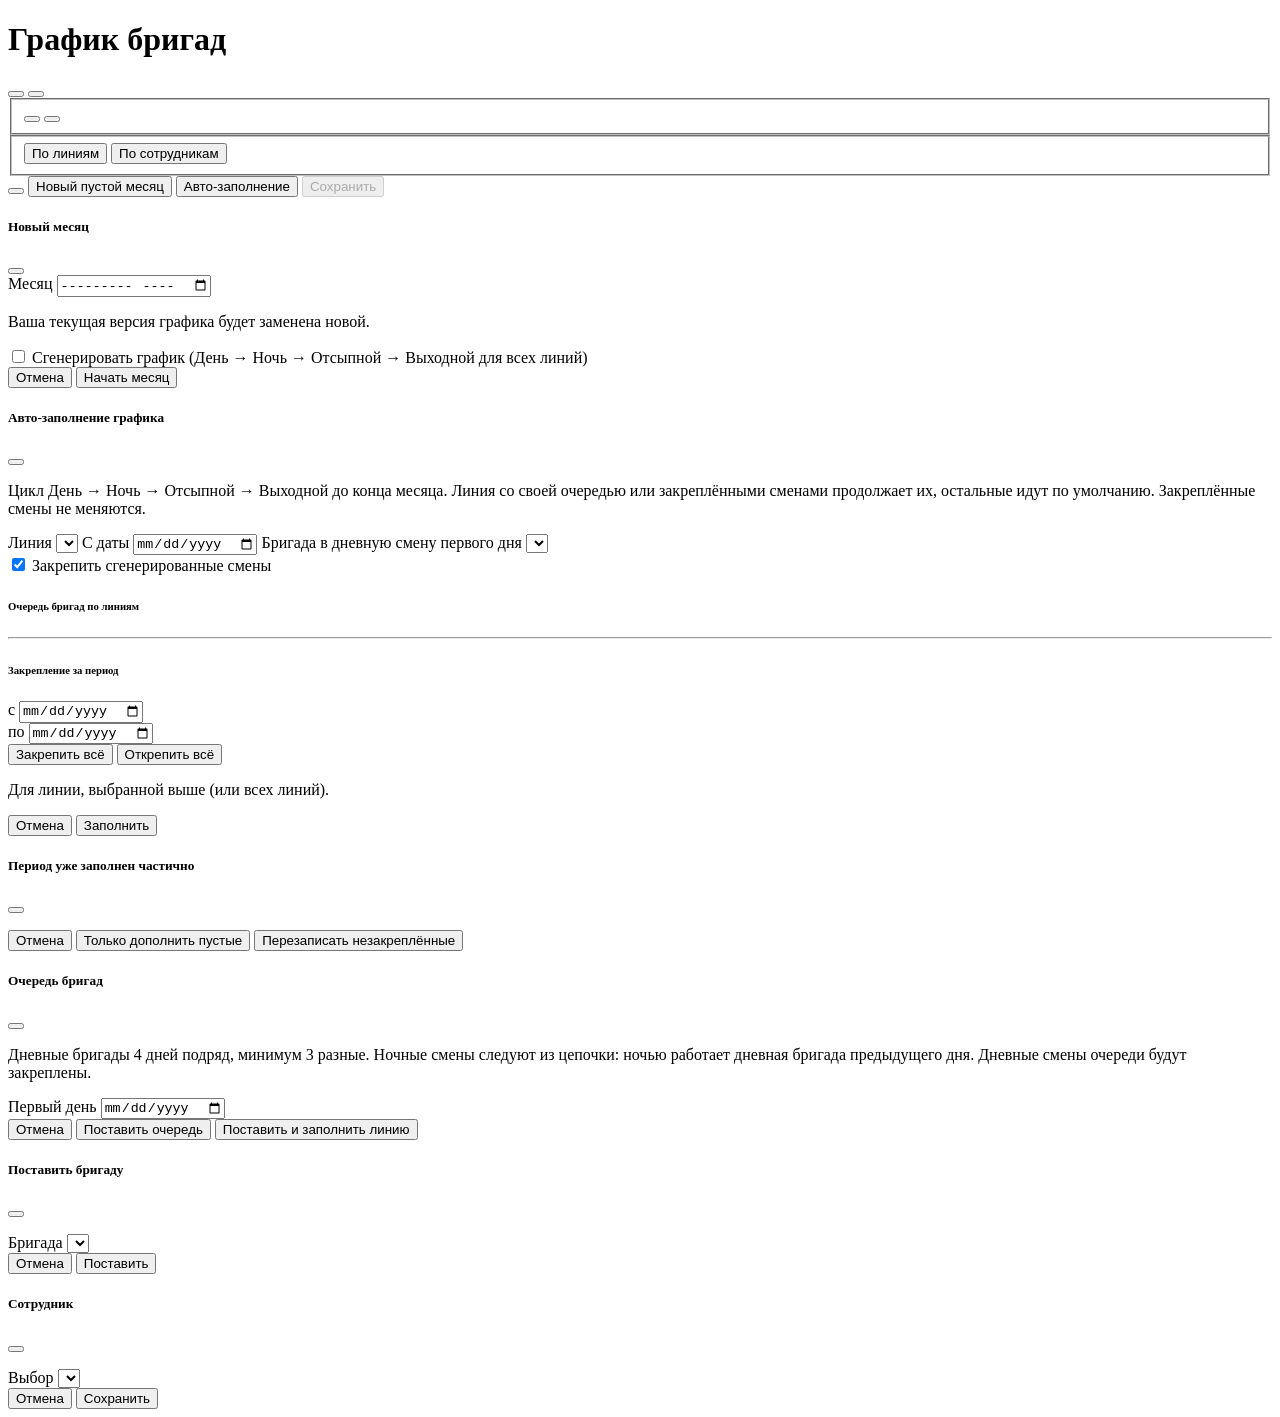
==== src/main/resources/static/index.html @ 3940f9de "Auto-generate by optional sample" ====
<!DOCTYPE html>
<html lang="ru">
<head>
  <meta charset="UTF-8">
  <meta name="viewport" content="width=device-width, initial-scale=1">
  <title>График бригад</title>
  <!-- Only local files (webjars): the plant network may have no internet -->
  <link rel="stylesheet" href="/webjars/bootstrap/css/bootstrap.min.css">
  <link rel="stylesheet" href="/webjars/font-awesome/css/all.css">
  <link rel="stylesheet" href="/style.css">
</head>

<body>
<div id="notificationPanel" aria-live="polite" aria-atomic="true"></div>

<header class="app-header">
  <div class="title-block">
    <h1 class="app-title">График бригад</h1>
    <div class="chips">
      <button type="button" id="warningChip" class="chip chip-warning">
        <span class="fas fa-exclamation-triangle"></span><span class="text"></span>
      </button>
      <button type="button" id="deficitChip" class="chip chip-deficit">
        <span class="fas fa-user-minus"></span><span class="text"></span>
      </button>
    </div>
  </div>

  <div class="toolbar">
    <fieldset class="segmented" aria-label="Месяц">
      <button type="button" id="prevMonthButton" title="Предыдущий месяц" aria-label="Предыдущий месяц">
        <span class="fas fa-chevron-left"></span>
      </button>
      <span class="month-label"><span class="far fa-calendar me-1"></span><span id="monthLabel"></span></span>
      <button type="button" id="nextMonthButton" title="Следующий месяц" aria-label="Следующий месяц">
        <span class="fas fa-chevron-right"></span>
      </button>
    </fieldset>
    <fieldset class="segmented" aria-label="Вид">
      <button type="button" id="viewLinesButton" class="active">
        <span class="fas fa-th me-1"></span>По линиям
      </button>
      <button type="button" id="viewEmployeesButton">
        <span class="fas fa-users me-1"></span>По сотрудникам
      </button>
    </fieldset>
    <button type="button" id="refreshButton" class="btn btn-outline-dark" title="Обновить" aria-label="Обновить">
      <span class="fas fa-sync-alt"></span>
    </button>
    <button type="button" id="newMonthButton" class="btn btn-outline-dark">
      <span class="fas fa-calendar-plus me-1"></span>Новый пустой месяц
    </button>
    <button type="button" id="generateButton" class="btn btn-dark">
      <span class="fas fa-magic me-1"></span>Авто-заполнение
    </button>
    <!-- A disabled button shows no tooltip, so the wrapper has it -->
    <span class="d-inline-block" title="Сохранение в БД ещё не сделано">
      <button type="button" class="btn btn-success" disabled style="pointer-events: none;">
        <span class="fas fa-save me-1"></span>Сохранить
      </button>
    </span>
  </div>
</header>

<main class="page">
  <section class="panel legend" id="legend" aria-label="Обозначения"></section>

  <div class="workspace">
    <section class="panel grid-panel" aria-label="График">
      <div class="grid-scroll" id="gridScroll"></div>
    </section>

    <aside class="panel drawer" id="drawer" hidden aria-label="Подробности">
      <div class="drawer-header">
        <div class="flex-grow-1" id="drawerHeader"></div>
        <button type="button" class="btn-close" id="drawerClose" aria-label="Закрыть"></button>
      </div>
      <div class="drawer-body" id="drawerBody"></div>
    </aside>
  </div>

  <footer class="stats" id="stats"></footer>
  <p class="text-muted small mt-3 mb-0" id="version"></p>
</main>

<!-- New month (also prev / next month): replaces the version -->
<div class="modal fade" id="newMonthModal" tabindex="-1" aria-labelledby="newMonthModalTitle" aria-hidden="true">
  <div class="modal-dialog">
    <div class="modal-content">
      <div class="modal-header">
        <h5 class="modal-title" id="newMonthModalTitle">Новый месяц</h5>
        <button type="button" class="btn-close" data-bs-dismiss="modal" aria-label="Закрыть"></button>
      </div>
      <div class="modal-body">
        <label for="newMonthInput" class="form-label">Месяц</label>
        <input id="newMonthInput" type="month" class="form-control mb-2">
        <p class="text-muted small">Ваша текущая версия графика будет заменена новой.</p>
        <div class="form-check">
          <input class="form-check-input" type="checkbox" id="newMonthGenerate">
          <label class="form-check-label" for="newMonthGenerate">
            Сгенерировать график (День → Ночь → Отсыпной → Выходной для всех линий)
          </label>
        </div>
      </div>
      <div class="modal-footer">
        <button type="button" class="btn btn-outline-dark" data-bs-dismiss="modal">Отмена</button>
        <button type="button" class="btn btn-dark" id="newMonthModalSave">Начать месяц</button>
      </div>
    </div>
  </div>
</div>

<!-- Generator -->
<div class="modal fade" id="generateModal" tabindex="-1" aria-labelledby="generateModalTitle" aria-hidden="true">
  <div class="modal-dialog">
    <div class="modal-content">
      <div class="modal-header">
        <h5 class="modal-title" id="generateModalTitle">Авто-заполнение графика</h5>
        <button type="button" class="btn-close" data-bs-dismiss="modal" aria-label="Закрыть"></button>
      </div>
      <div class="modal-body">
        <p class="text-muted small">
          Цикл День → Ночь → Отсыпной → Выходной до конца месяца. Линия со своей очередью или закреплёнными сменами
          продолжает их, остальные идут по умолчанию. Закреплённые смены не меняются.
        </p>
        <label for="generateLine" class="form-label">Линия</label>
        <select id="generateLine" class="form-select mb-2"></select>
        <label for="generateFrom" class="form-label">С даты</label>
        <input id="generateFrom" type="date" class="form-control mb-2">
        <label for="generateStartCrew" class="form-label">Бригада в дневную смену первого дня</label>
        <select id="generateStartCrew" class="form-select mb-2"></select>
        <div class="form-check mb-3">
          <input class="form-check-input" type="checkbox" id="generatePin" checked>
          <label class="form-check-label" for="generatePin">Закрепить сгенерированные смены</label>
        </div>
        <h6 class="mb-1">Очередь бригад по линиям</h6>
        <ul class="plain-list generate-lines" id="generateLineList"></ul>
        <hr>
        <h6 class="mb-2">Закрепление за период</h6>
        <div class="row g-2 align-items-end">
          <div class="col">
            <label for="bulkPinFrom" class="form-label small mb-0">с</label>
            <input id="bulkPinFrom" type="date" class="form-control form-control-sm">
          </div>
          <div class="col">
            <label for="bulkPinTo" class="form-label small mb-0">по</label>
            <input id="bulkPinTo" type="date" class="form-control form-control-sm">
          </div>
          <div class="col-auto">
            <button type="button" class="btn btn-sm btn-outline-dark" id="bulkPinButton">
              <span class="fas fa-lock me-1"></span>Закрепить всё
            </button>
            <button type="button" class="btn btn-sm btn-outline-dark" id="bulkUnpinButton">
              <span class="fas fa-lock-open me-1"></span>Открепить всё
            </button>
          </div>
        </div>
        <p class="text-muted small mt-1 mb-0">Для линии, выбранной выше (или всех линий).</p>
      </div>
      <div class="modal-footer">
        <button type="button" class="btn btn-outline-dark" data-bs-dismiss="modal">Отмена</button>
        <button type="button" class="btn btn-dark" id="generateModalSave">Заполнить</button>
      </div>
    </div>
  </div>
</div>

<!-- Partly filled period: what to do with the unpinned crew shifts -->
<div class="modal fade" id="overwriteModal" tabindex="-1" aria-labelledby="overwriteModalTitle" aria-hidden="true">
  <div class="modal-dialog">
    <div class="modal-content">
      <div class="modal-header">
        <h5 class="modal-title" id="overwriteModalTitle">Период уже заполнен частично</h5>
        <button type="button" class="btn-close" data-bs-dismiss="modal" aria-label="Закрыть"></button>
      </div>
      <div class="modal-body">
        <p id="overwriteModalText" class="mb-1"></p>
        <p id="overwriteModalPinned" class="text-muted small mb-0"></p>
      </div>
      <div class="modal-footer">
        <button type="button" class="btn btn-outline-dark" data-bs-dismiss="modal">Отмена</button>
        <button type="button" class="btn btn-outline-dark" id="overwriteModalFill">Только дополнить пустые</button>
        <button type="button" class="btn btn-danger" id="overwriteModalReplace">Перезаписать незакреплённые</button>
      </div>
    </div>
  </div>
</div>

<!-- Sample of one line: DAY crews of 4 days in a row -->
<div class="modal fade" id="sampleModal" tabindex="-1" aria-labelledby="sampleModalTitle" aria-hidden="true">
  <div class="modal-dialog">
    <div class="modal-content">
      <div class="modal-header">
        <h5 class="modal-title" id="sampleModalTitle">Очередь бригад</h5>
        <button type="button" class="btn-close" data-bs-dismiss="modal" aria-label="Закрыть"></button>
      </div>
      <div class="modal-body">
        <p class="text-muted small">
          Дневные бригады 4 дней подряд, минимум 3 разные. Ночные смены следуют из цепочки: ночью работает дневная
          бригада предыдущего дня. Дневные смены очереди будут закреплены.
        </p>
        <label for="sampleFrom" class="form-label">Первый день</label>
        <input id="sampleFrom" type="date" class="form-control mb-2">
        <div id="sampleDays"></div>
      </div>
      <div class="modal-footer">
        <button type="button" class="btn btn-outline-dark" data-bs-dismiss="modal">Отмена</button>
        <button type="button" class="btn btn-outline-dark" id="sampleSave">Поставить очередь</button>
        <button type="button" class="btn btn-dark" id="sampleSaveFill">Поставить и заполнить линию</button>
      </div>
    </div>
  </div>
</div>

<!-- Crew picker for an empty line shift -->
<div class="modal fade" id="crewShiftModal" tabindex="-1" aria-labelledby="crewShiftModalTitle" aria-hidden="true">
  <div class="modal-dialog">
    <div class="modal-content">
      <div class="modal-header">
        <h5 class="modal-title" id="crewShiftModalTitle">Поставить бригаду</h5>
        <button type="button" class="btn-close" data-bs-dismiss="modal" aria-label="Закрыть"></button>
      </div>
      <div class="modal-body">
        <p id="crewShiftModalSlot" class="mb-2"></p>
        <label for="crewShiftModalCrew" class="form-label">Бригада</label>
        <select id="crewShiftModalCrew" class="form-select"></select>
      </div>
      <div class="modal-footer">
        <button type="button" class="btn btn-outline-dark" data-bs-dismiss="modal">Отмена</button>
        <button type="button" class="btn btn-dark" id="crewShiftModalSave">Поставить</button>
      </div>
    </div>
  </div>
</div>

<!-- One employee on one crew shift ("По сотрудникам" cell): take off / replace / back / add -->
<div class="modal fade" id="shiftEmployeeModal" tabindex="-1" aria-labelledby="shiftEmployeeModalTitle" aria-hidden="true">
  <div class="modal-dialog">
    <div class="modal-content">
      <div class="modal-header">
        <h5 class="modal-title" id="shiftEmployeeModalTitle">Сотрудник</h5>
        <button type="button" class="btn-close" data-bs-dismiss="modal" aria-label="Закрыть"></button>
      </div>
      <div class="modal-body">
        <p id="shiftEmployeeModalText" class="mb-2"></p>
        <div id="shiftEmployeeModalSelectGroup">
          <label for="shiftEmployeeModalSelect" class="form-label" id="shiftEmployeeModalSelectLabel">Выбор</label>
          <select id="shiftEmployeeModalSelect" class="form-select"></select>
        </div>
      </div>
      <div class="modal-footer">
        <button type="button" class="btn btn-outline-dark" data-bs-dismiss="modal">Отмена</button>
        <button type="button" class="btn btn-dark" id="shiftEmployeeModalSave">Сохранить</button>
      </div>
    </div>
  </div>
</div>

<script src="/webjars/jquery/jquery.min.js"></script>
<script src="/webjars/bootstrap/js/bootstrap.bundle.min.js"></script>
<script src="/webjars/js-joda/dist/js-joda.min.js"></script>
<script src="/app.js"></script>
</body>
</html>
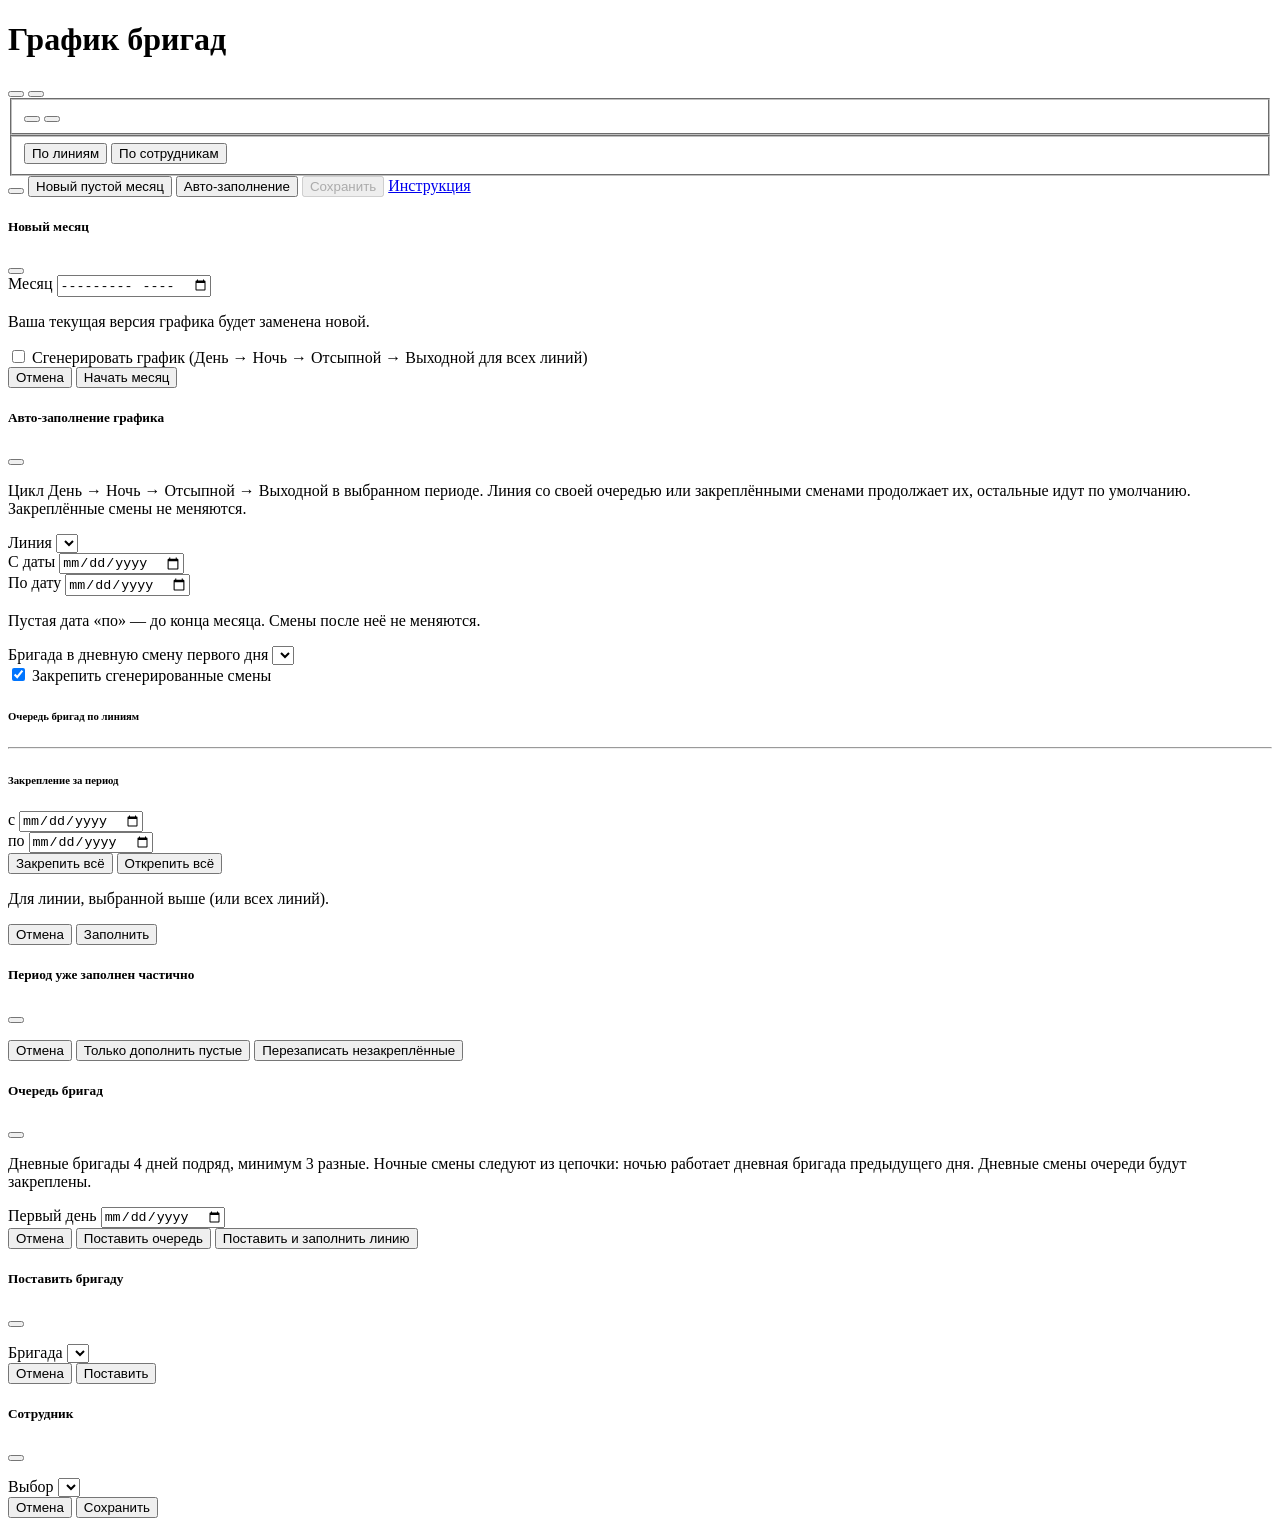
==== commit 9dc1f910: "Added an option auto-generation schedule up to date and button info" ====
--- a/src/main/resources/static/index.html
+++ b/src/main/resources/static/index.html
@@ -59,6 +59,9 @@
         <span class="fas fa-save me-1"></span>Сохранить
       </button>
     </span>
+    <a href="/instruction.html" target="_blank" rel="noopener" class="btn btn-outline-dark" id="instructionButton">
+      <span class="fas fa-question-circle me-1"></span>Инструкция
+    </a>
   </div>
 </header>
 
@@ -120,13 +123,22 @@
       </div>
       <div class="modal-body">
         <p class="text-muted small">
-          Цикл День → Ночь → Отсыпной → Выходной до конца месяца. Линия со своей очередью или закреплёнными сменами
+          Цикл День → Ночь → Отсыпной → Выходной в выбранном периоде. Линия со своей очередью или закреплёнными сменами
           продолжает их, остальные идут по умолчанию. Закреплённые смены не меняются.
         </p>
         <label for="generateLine" class="form-label">Линия</label>
         <select id="generateLine" class="form-select mb-2"></select>
-        <label for="generateFrom" class="form-label">С даты</label>
-        <input id="generateFrom" type="date" class="form-control mb-2">
+        <div class="row g-2 mb-2">
+          <div class="col">
+            <label for="generateFrom" class="form-label">С даты</label>
+            <input id="generateFrom" type="date" class="form-control">
+          </div>
+          <div class="col">
+            <label for="generateTo" class="form-label">По дату</label>
+            <input id="generateTo" type="date" class="form-control" aria-describedby="generateToHint">
+          </div>
+        </div>
+        <p class="text-muted small" id="generateToHint">Пустая дата «по» — до конца месяца. Смены после неё не меняются.</p>
         <label for="generateStartCrew" class="form-label">Бригада в дневную смену первого дня</label>
         <select id="generateStartCrew" class="form-select mb-2"></select>
         <div class="form-check mb-3">
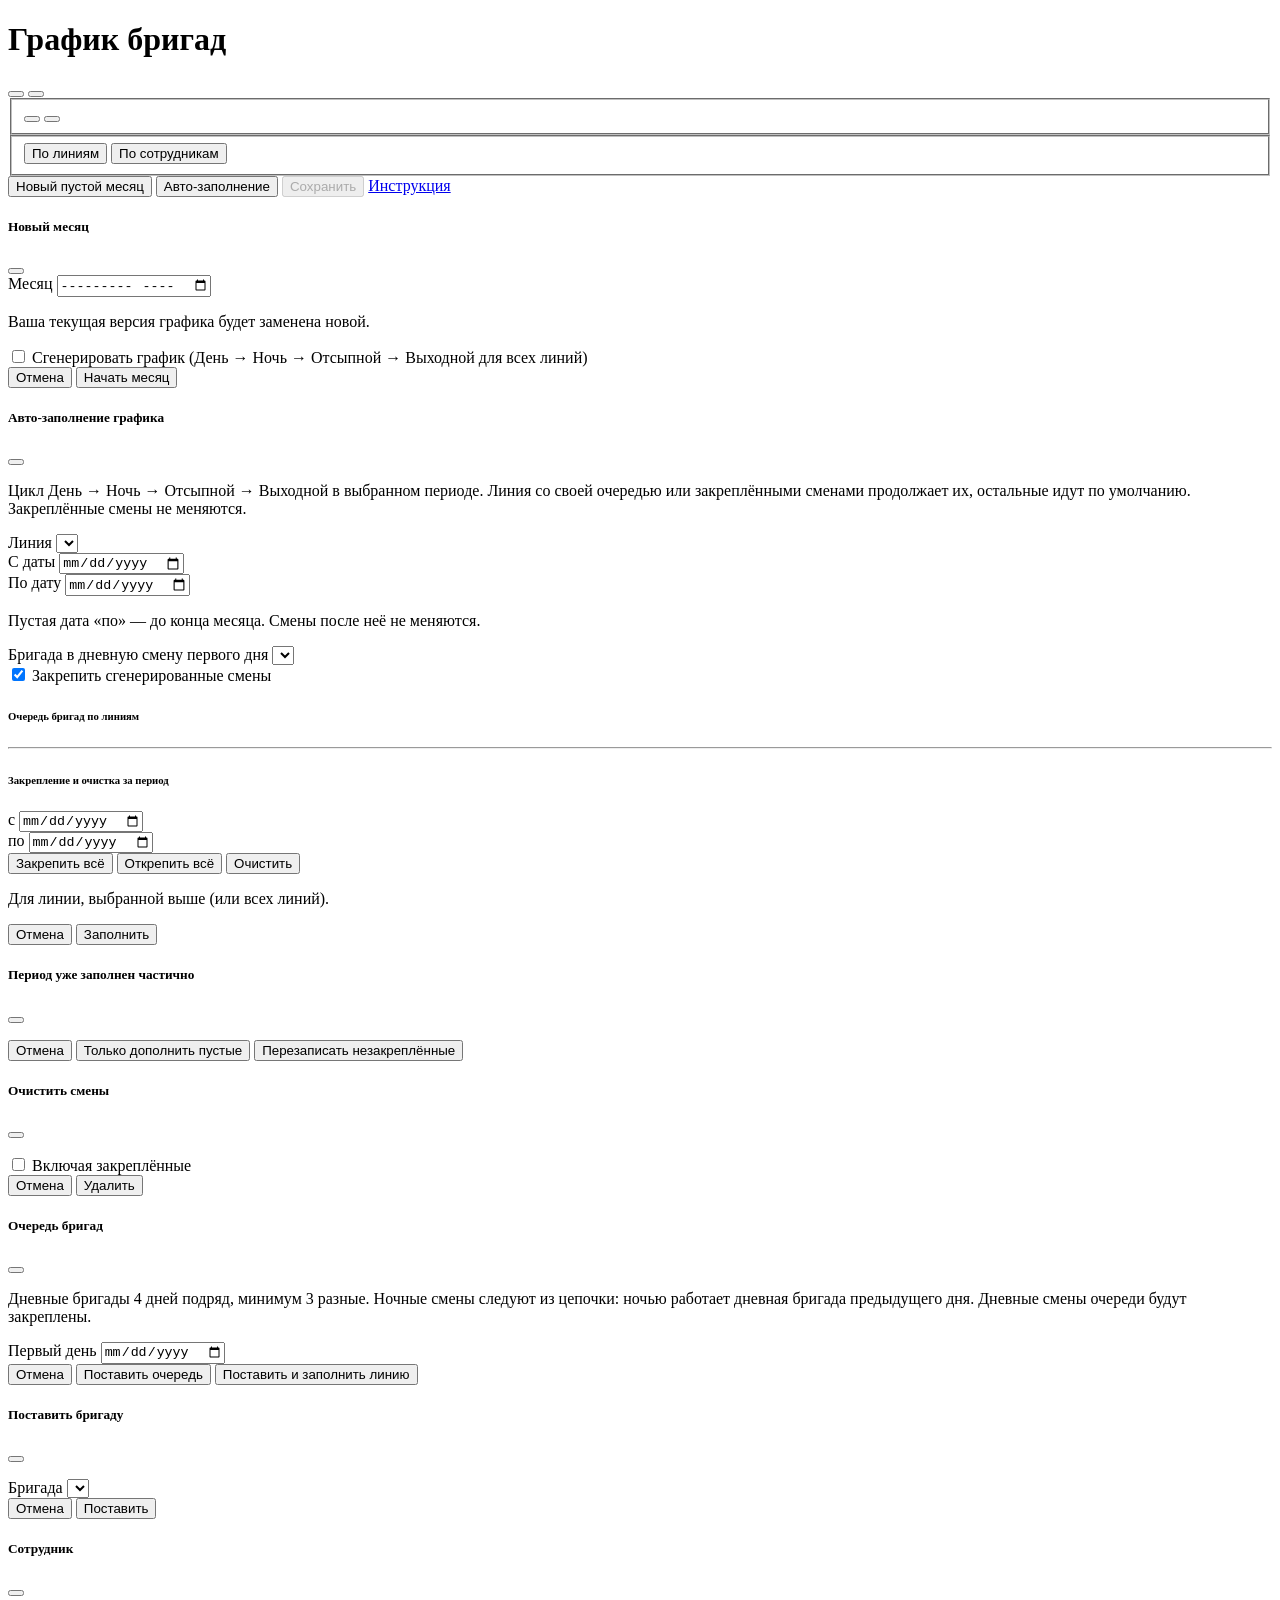
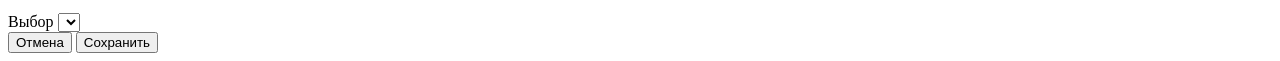
==== commit 78eecd41: "Added button for clearing" ====
--- a/src/main/resources/static/index.html
+++ b/src/main/resources/static/index.html
@@ -44,9 +44,6 @@
         <span class="fas fa-users me-1"></span>По сотрудникам
       </button>
     </fieldset>
-    <button type="button" id="refreshButton" class="btn btn-outline-dark" title="Обновить" aria-label="Обновить">
-      <span class="fas fa-sync-alt"></span>
-    </button>
     <button type="button" id="newMonthButton" class="btn btn-outline-dark">
       <span class="fas fa-calendar-plus me-1"></span>Новый пустой месяц
     </button>
@@ -148,7 +145,7 @@
         <h6 class="mb-1">Очередь бригад по линиям</h6>
         <ul class="plain-list generate-lines" id="generateLineList"></ul>
         <hr>
-        <h6 class="mb-2">Закрепление за период</h6>
+        <h6 class="mb-2">Закрепление и очистка за период</h6>
         <div class="row g-2 align-items-end">
           <div class="col">
             <label for="bulkPinFrom" class="form-label small mb-0">с</label>
@@ -165,6 +162,9 @@
             <button type="button" class="btn btn-sm btn-outline-dark" id="bulkUnpinButton">
               <span class="fas fa-lock-open me-1"></span>Открепить всё
             </button>
+            <button type="button" class="btn btn-sm btn-outline-danger" id="clearButton">
+              <span class="fas fa-eraser me-1"></span>Очистить
+            </button>
           </div>
         </div>
         <p class="text-muted small mt-1 mb-0">Для линии, выбранной выше (или всех линий).</p>
@@ -196,6 +196,39 @@
       </div>
     </div>
   </div>
+</div>
+
+<!-- Clear the crew shifts of a line / all lines in a period -->
+<div class="modal fade" id="clearModal" tabindex="-1" aria-labelledby="clearModalTitle" aria-hidden="true">
+  <div class="modal-dialog">
+    <div class="modal-content">
+      <div class="modal-header">
+        <h5 class="modal-title" id="clearModalTitle">Очистить смены</h5>
+        <button type="button" class="btn-close" data-bs-dismiss="modal" aria-label="Закрыть"></button>
+      </div>
+      <div class="modal-body">
+        <p id="clearModalText" class="mb-2"></p>
+        <div class="form-check">
+          <input class="form-check-input" type="checkbox" id="clearIncludePinned">
+          <label class="form-check-label" for="clearIncludePinned" id="clearIncludePinnedLabel">Включая закреплённые</label>
+        </div>
+        <p id="clearModalNote" class="small text-danger mt-2 mb-0" hidden></p>
+      </div>
+      <div class="modal-footer">
+        <button type="button" class="btn btn-outline-dark" data-bs-dismiss="modal">Отмена</button>
+        <button type="button" class="btn btn-danger" id="clearModalSave">
+          <span class="fas fa-eraser me-1"></span>Удалить
+        </button>
+      </div>
+    </div>
+  </div>
+</div>
+
+<!-- Menu of a line row ("По линиям"), placed under its ⋯ button -->
+<div id="lineMenu" class="line-menu" role="menu" hidden>
+  <button type="button" role="menuitem" id="lineMenuClear">
+    <span class="fas fa-eraser me-2"></span>Очистить линию за месяц
+  </button>
 </div>
 
 <!-- Sample of one line: DAY crews of 4 days in a row -->
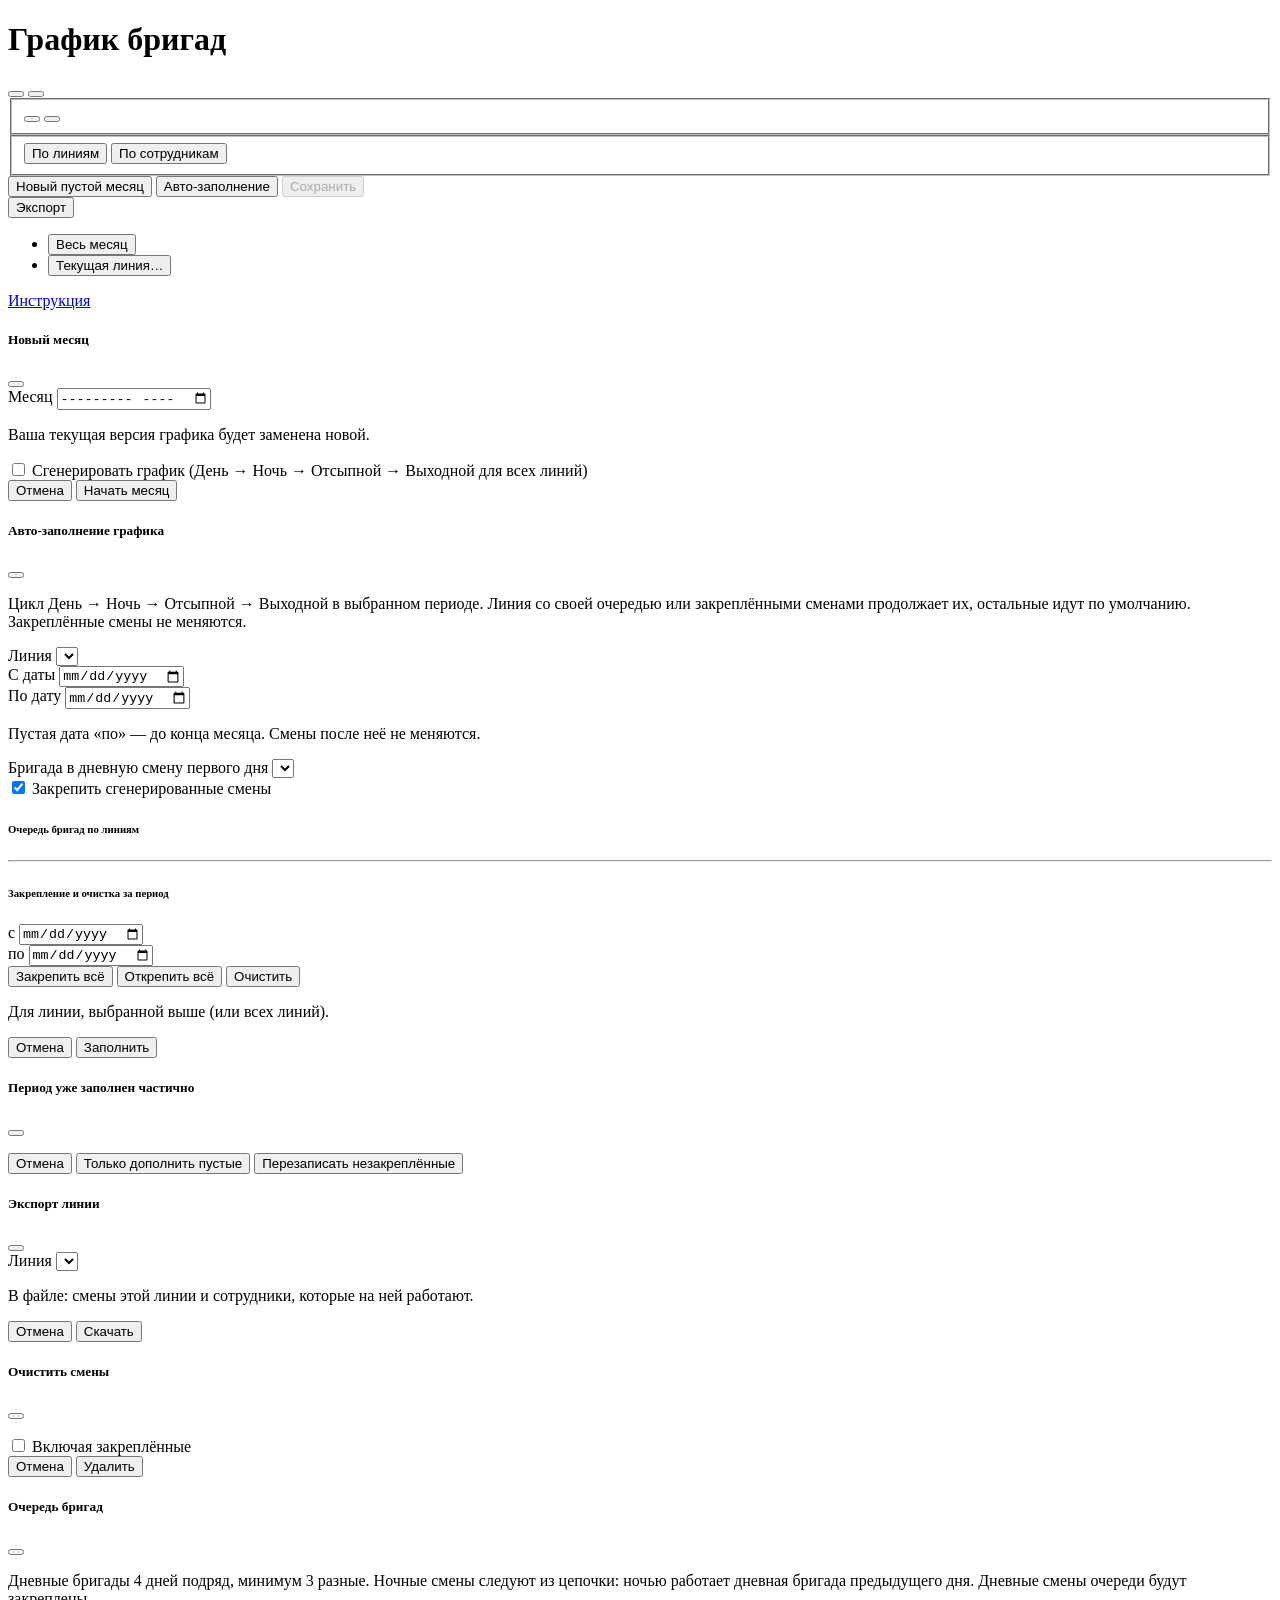
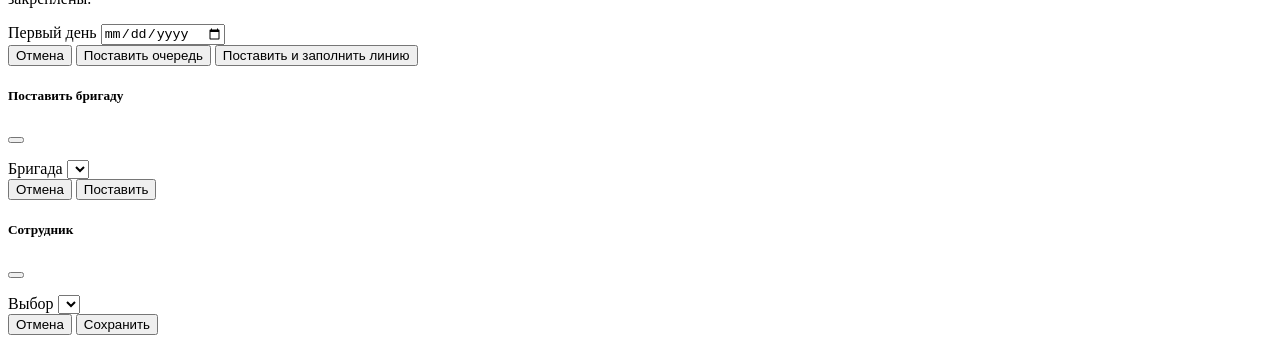
==== commit c426e2a3: "the schedule's exporter" ====
--- a/src/main/resources/static/index.html
+++ b/src/main/resources/static/index.html
@@ -56,6 +56,16 @@
         <span class="fas fa-save me-1"></span>Сохранить
       </button>
     </span>
+    <div class="dropdown">
+      <button type="button" class="btn btn-outline-dark dropdown-toggle" id="exportButton" data-bs-toggle="dropdown"
+              aria-expanded="false">
+        <span class="fas fa-file-excel me-1"></span>Экспорт
+      </button>
+      <ul class="dropdown-menu dropdown-menu-end" aria-labelledby="exportButton">
+        <li><button type="button" class="dropdown-item" id="exportMonth">Весь месяц</button></li>
+        <li><button type="button" class="dropdown-item" id="exportLine">Текущая линия…</button></li>
+      </ul>
+    </div>
     <a href="/instruction.html" target="_blank" rel="noopener" class="btn btn-outline-dark" id="instructionButton">
       <span class="fas fa-question-circle me-1"></span>Инструкция
     </a>
@@ -198,6 +208,29 @@
   </div>
 </div>
 
+<!-- Excel export of one line -->
+<div class="modal fade" id="exportModal" tabindex="-1" aria-labelledby="exportModalTitle" aria-hidden="true">
+  <div class="modal-dialog modal-sm">
+    <div class="modal-content">
+      <div class="modal-header">
+        <h5 class="modal-title" id="exportModalTitle">Экспорт линии</h5>
+        <button type="button" class="btn-close" data-bs-dismiss="modal" aria-label="Закрыть"></button>
+      </div>
+      <div class="modal-body">
+        <label for="exportLineSelect" class="form-label">Линия</label>
+        <select id="exportLineSelect" class="form-select"></select>
+        <p class="text-muted small mt-2 mb-0">В файле: смены этой линии и сотрудники, которые на ней работают.</p>
+      </div>
+      <div class="modal-footer">
+        <button type="button" class="btn btn-outline-dark" data-bs-dismiss="modal">Отмена</button>
+        <button type="button" class="btn btn-dark" id="exportModalSave">
+          <span class="fas fa-download me-1"></span>Скачать
+        </button>
+      </div>
+    </div>
+  </div>
+</div>
+
 <!-- Clear the crew shifts of a line / all lines in a period -->
 <div class="modal fade" id="clearModal" tabindex="-1" aria-labelledby="clearModalTitle" aria-hidden="true">
   <div class="modal-dialog">
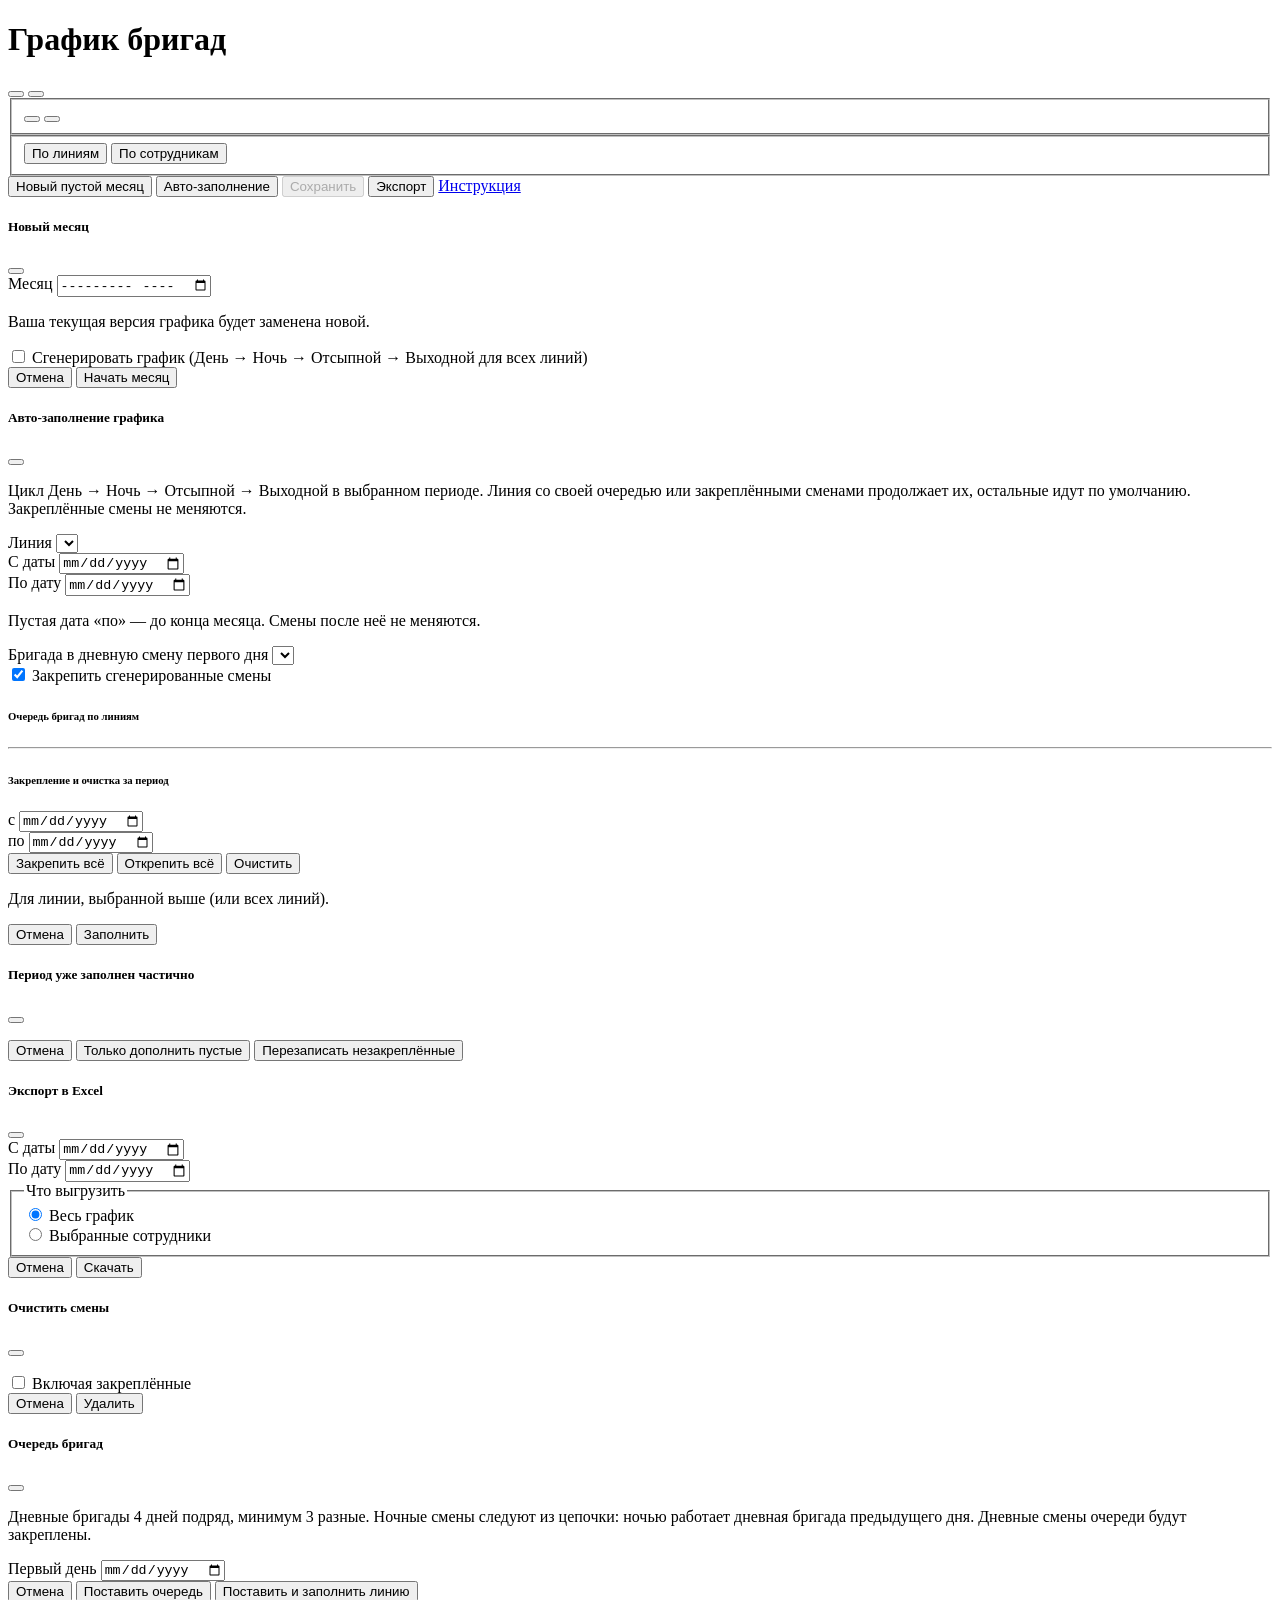
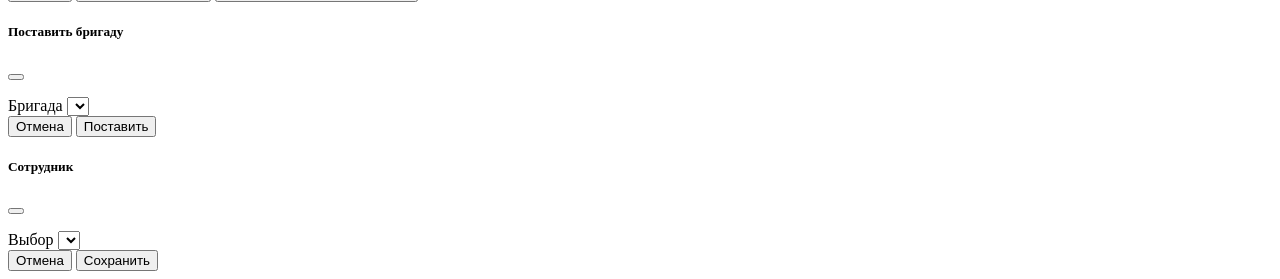
==== commit 37fee942: "Added export by employees" ====
--- a/src/main/resources/static/index.html
+++ b/src/main/resources/static/index.html
@@ -56,16 +56,9 @@
         <span class="fas fa-save me-1"></span>Сохранить
       </button>
     </span>
-    <div class="dropdown">
-      <button type="button" class="btn btn-outline-dark dropdown-toggle" id="exportButton" data-bs-toggle="dropdown"
-              aria-expanded="false">
-        <span class="fas fa-file-excel me-1"></span>Экспорт
-      </button>
-      <ul class="dropdown-menu dropdown-menu-end" aria-labelledby="exportButton">
-        <li><button type="button" class="dropdown-item" id="exportMonth">Весь месяц</button></li>
-        <li><button type="button" class="dropdown-item" id="exportLine">Текущая линия…</button></li>
-      </ul>
-    </div>
+    <button type="button" class="btn btn-outline-dark" id="exportButton">
+      <span class="fas fa-file-excel me-1"></span>Экспорт
+    </button>
     <a href="/instruction.html" target="_blank" rel="noopener" class="btn btn-outline-dark" id="instructionButton">
       <span class="fas fa-question-circle me-1"></span>Инструкция
     </a>
@@ -208,18 +201,45 @@
   </div>
 </div>
 
-<!-- Excel export of one line -->
+<!-- Excel export: period, whole schedule or chosen employees -->
 <div class="modal fade" id="exportModal" tabindex="-1" aria-labelledby="exportModalTitle" aria-hidden="true">
-  <div class="modal-dialog modal-sm">
-    <div class="modal-content">
-      <div class="modal-header">
-        <h5 class="modal-title" id="exportModalTitle">Экспорт линии</h5>
-        <button type="button" class="btn-close" data-bs-dismiss="modal" aria-label="Закрыть"></button>
-      </div>
-      <div class="modal-body">
-        <label for="exportLineSelect" class="form-label">Линия</label>
-        <select id="exportLineSelect" class="form-select"></select>
-        <p class="text-muted small mt-2 mb-0">В файле: смены этой линии и сотрудники, которые на ней работают.</p>
+  <div class="modal-dialog modal-lg modal-dialog-scrollable">
+    <div class="modal-content">
+      <div class="modal-header">
+        <h5 class="modal-title" id="exportModalTitle">Экспорт в Excel</h5>
+        <button type="button" class="btn-close" data-bs-dismiss="modal" aria-label="Закрыть"></button>
+      </div>
+      <div class="modal-body">
+        <div class="row g-2 mb-3">
+          <div class="col">
+            <label for="exportFrom" class="form-label">С даты</label>
+            <input id="exportFrom" type="date" class="form-control">
+          </div>
+          <div class="col">
+            <label for="exportTo" class="form-label">По дату</label>
+            <input id="exportTo" type="date" class="form-control">
+          </div>
+        </div>
+        <fieldset class="mb-2">
+          <legend class="form-label fs-6 mb-1">Что выгрузить</legend>
+          <div class="form-check form-check-inline">
+            <input class="form-check-input" type="radio" name="exportWhat" id="exportWhatAll" value="all" checked>
+            <label class="form-check-label" for="exportWhatAll">Весь график</label>
+          </div>
+          <div class="form-check form-check-inline">
+            <input class="form-check-input" type="radio" name="exportWhat" id="exportWhatEmployees" value="employees">
+            <label class="form-check-label" for="exportWhatEmployees">Выбранные сотрудники</label>
+          </div>
+        </fieldset>
+        <div id="exportEmployeesBox" hidden>
+          <div class="d-flex gap-2 align-items-center mb-2">
+            <input id="exportSearch" type="search" class="form-control form-control-sm"
+                   placeholder="Поиск: ФИО или табельный номер" aria-label="Поиск сотрудника">
+            <span class="text-nowrap small" id="exportCount" aria-live="polite">Выбрано: 0</span>
+            <button type="button" class="btn btn-link btn-sm p-0 text-nowrap" id="exportClearSelection">Снять выбор</button>
+          </div>
+          <div class="export-employee-list" id="exportEmployeeList"></div>
+        </div>
       </div>
       <div class="modal-footer">
         <button type="button" class="btn btn-outline-dark" data-bs-dismiss="modal">Отмена</button>
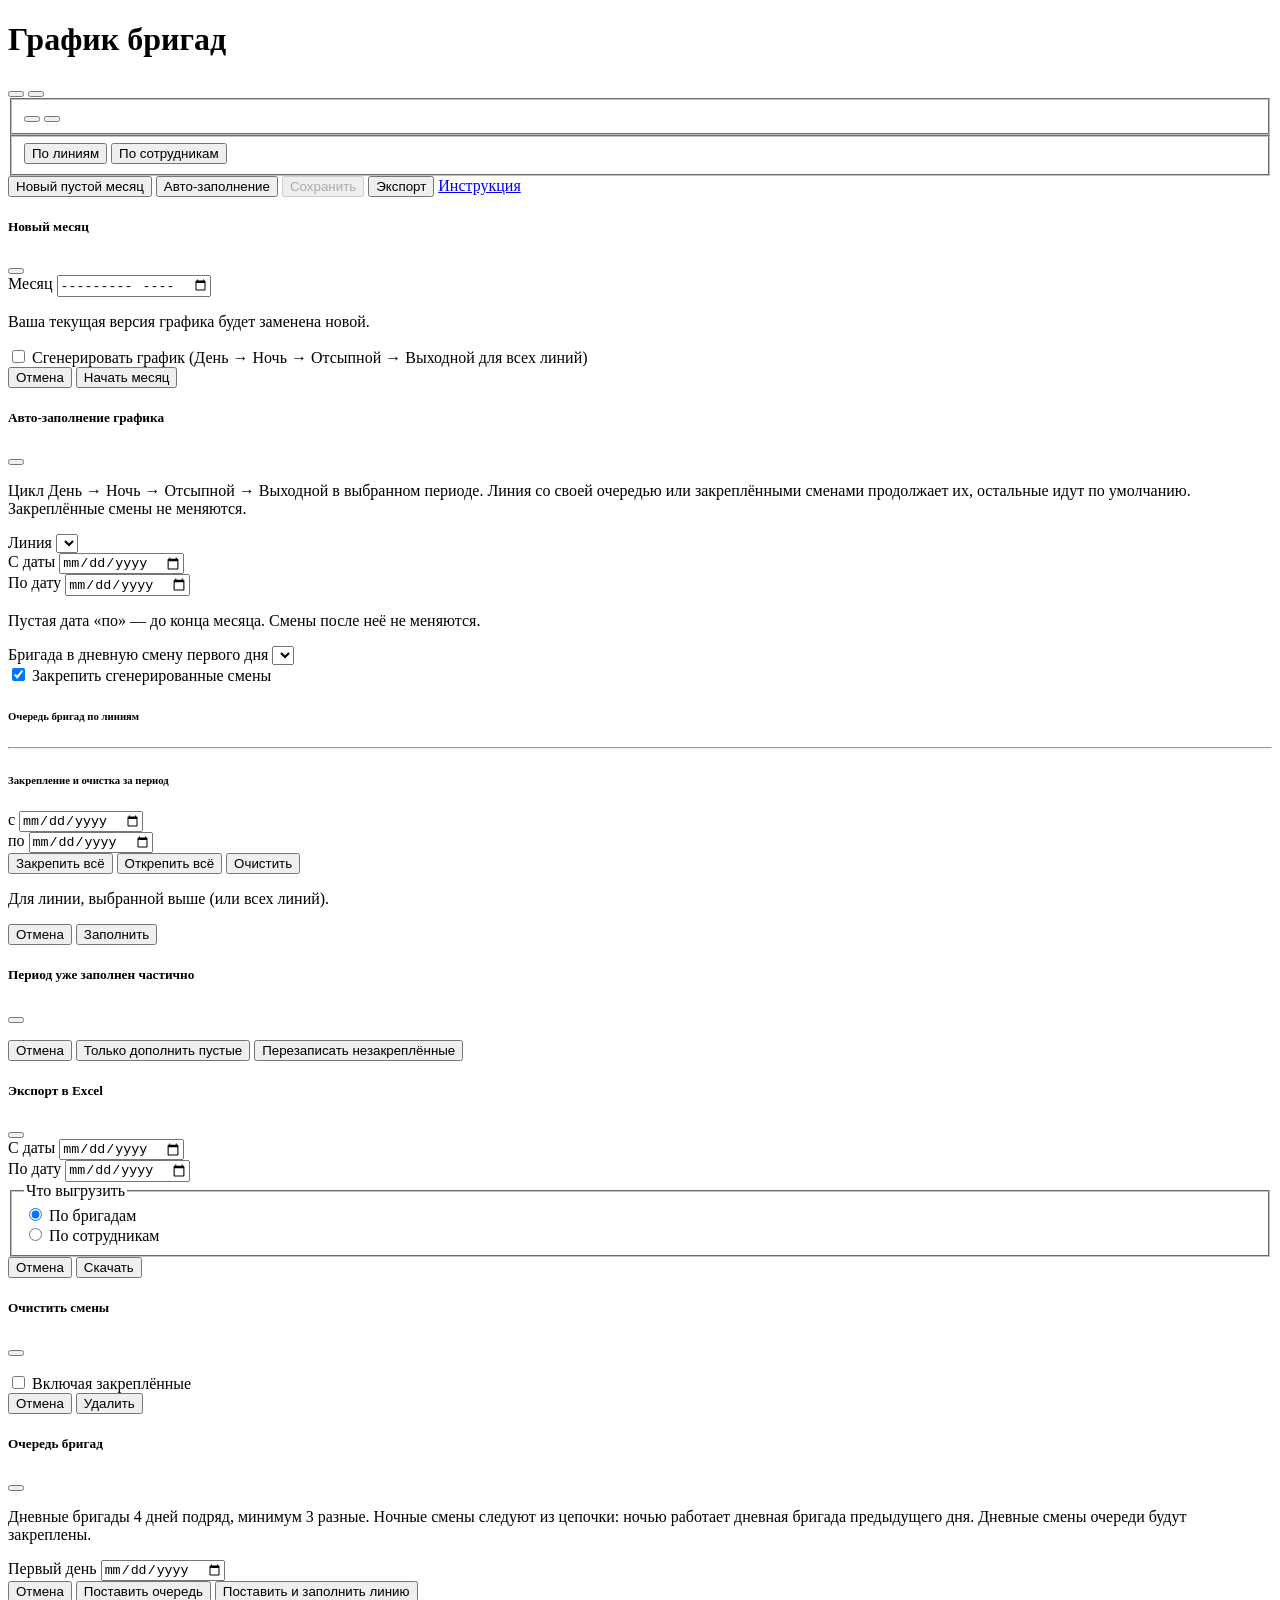
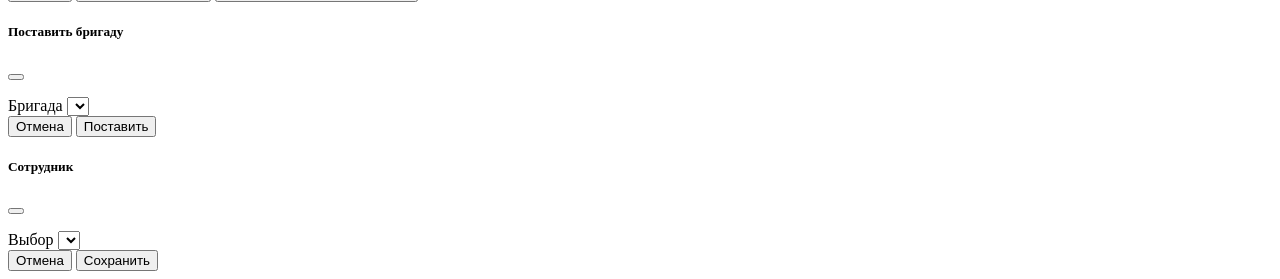
==== commit a0141256: "Made checkboxes" ====
--- a/src/main/resources/static/index.html
+++ b/src/main/resources/static/index.html
@@ -224,19 +224,22 @@
           <legend class="form-label fs-6 mb-1">Что выгрузить</legend>
           <div class="form-check form-check-inline">
             <input class="form-check-input" type="radio" name="exportWhat" id="exportWhatAll" value="all" checked>
-            <label class="form-check-label" for="exportWhatAll">Весь график</label>
+            <label class="form-check-label" for="exportWhatAll">По бригадам</label>
           </div>
           <div class="form-check form-check-inline">
             <input class="form-check-input" type="radio" name="exportWhat" id="exportWhatEmployees" value="employees">
-            <label class="form-check-label" for="exportWhatEmployees">Выбранные сотрудники</label>
+            <label class="form-check-label" for="exportWhatEmployees">По сотрудникам</label>
           </div>
         </fieldset>
         <div id="exportEmployeesBox" hidden>
           <div class="d-flex gap-2 align-items-center mb-2">
             <input id="exportSearch" type="search" class="form-control form-control-sm"
                    placeholder="Поиск: ФИО или табельный номер" aria-label="Поиск сотрудника">
-            <span class="text-nowrap small" id="exportCount" aria-live="polite">Выбрано: 0</span>
-            <button type="button" class="btn btn-link btn-sm p-0 text-nowrap" id="exportClearSelection">Снять выбор</button>
+            <div class="form-check text-nowrap mb-0">
+              <input class="form-check-input" type="checkbox" id="exportSelectAll">
+              <label class="form-check-label small" for="exportSelectAll">Отметить всех</label>
+            </div>
+            <span class="text-nowrap small" id="exportCount" aria-live="polite">Выбрано: 0 из 0</span>
           </div>
           <div class="export-employee-list" id="exportEmployeeList"></div>
         </div>
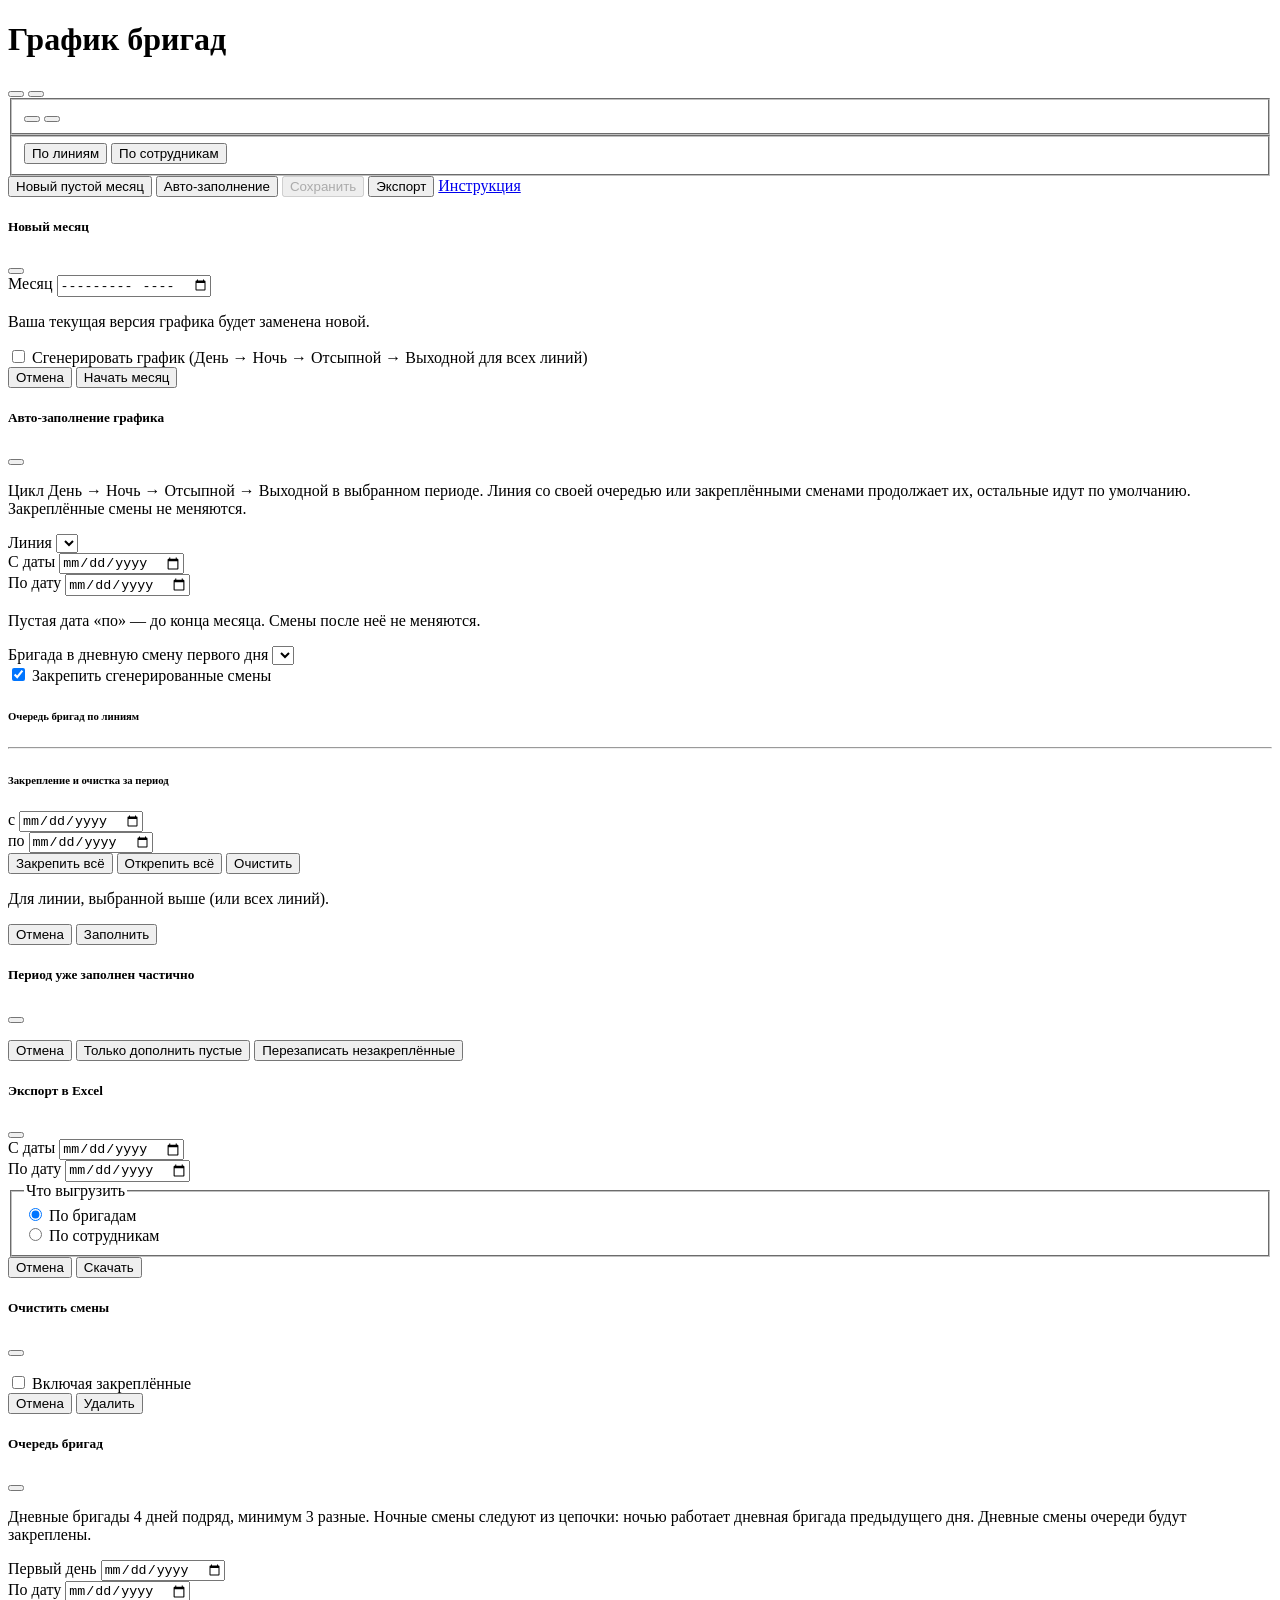
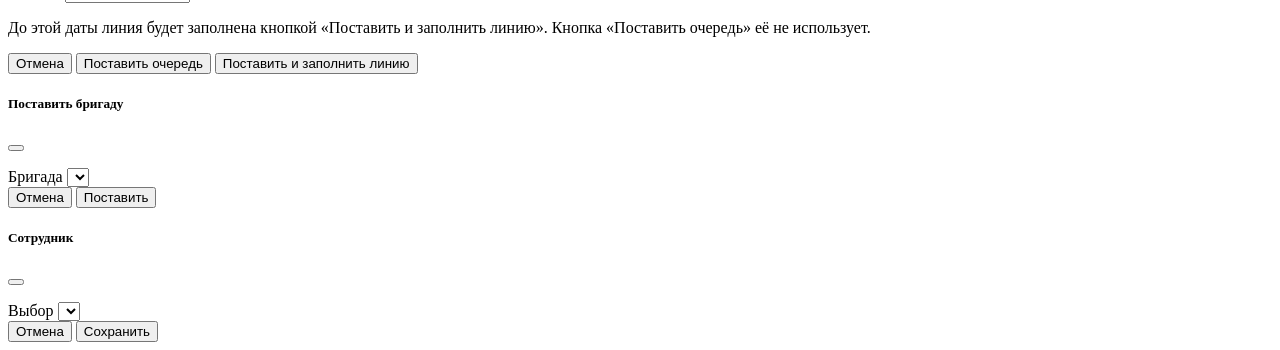
==== commit bb4b7d3c: "fix staff count" ====
--- a/src/main/resources/static/index.html
+++ b/src/main/resources/static/index.html
@@ -300,8 +300,20 @@
           Дневные бригады 4 дней подряд, минимум 3 разные. Ночные смены следуют из цепочки: ночью работает дневная
           бригада предыдущего дня. Дневные смены очереди будут закреплены.
         </p>
-        <label for="sampleFrom" class="form-label">Первый день</label>
-        <input id="sampleFrom" type="date" class="form-control mb-2">
+        <div class="row g-2">
+          <div class="col">
+            <label for="sampleFrom" class="form-label">Первый день</label>
+            <input id="sampleFrom" type="date" class="form-control">
+          </div>
+          <div class="col">
+            <label for="sampleTo" class="form-label">По дату</label>
+            <input id="sampleTo" type="date" class="form-control" aria-describedby="sampleToHint">
+          </div>
+        </div>
+        <p class="text-muted small mt-1 mb-2" id="sampleToHint">
+          До этой даты линия будет заполнена кнопкой «Поставить и заполнить линию». Кнопка «Поставить очередь» её
+          не использует.
+        </p>
         <div id="sampleDays"></div>
       </div>
       <div class="modal-footer">
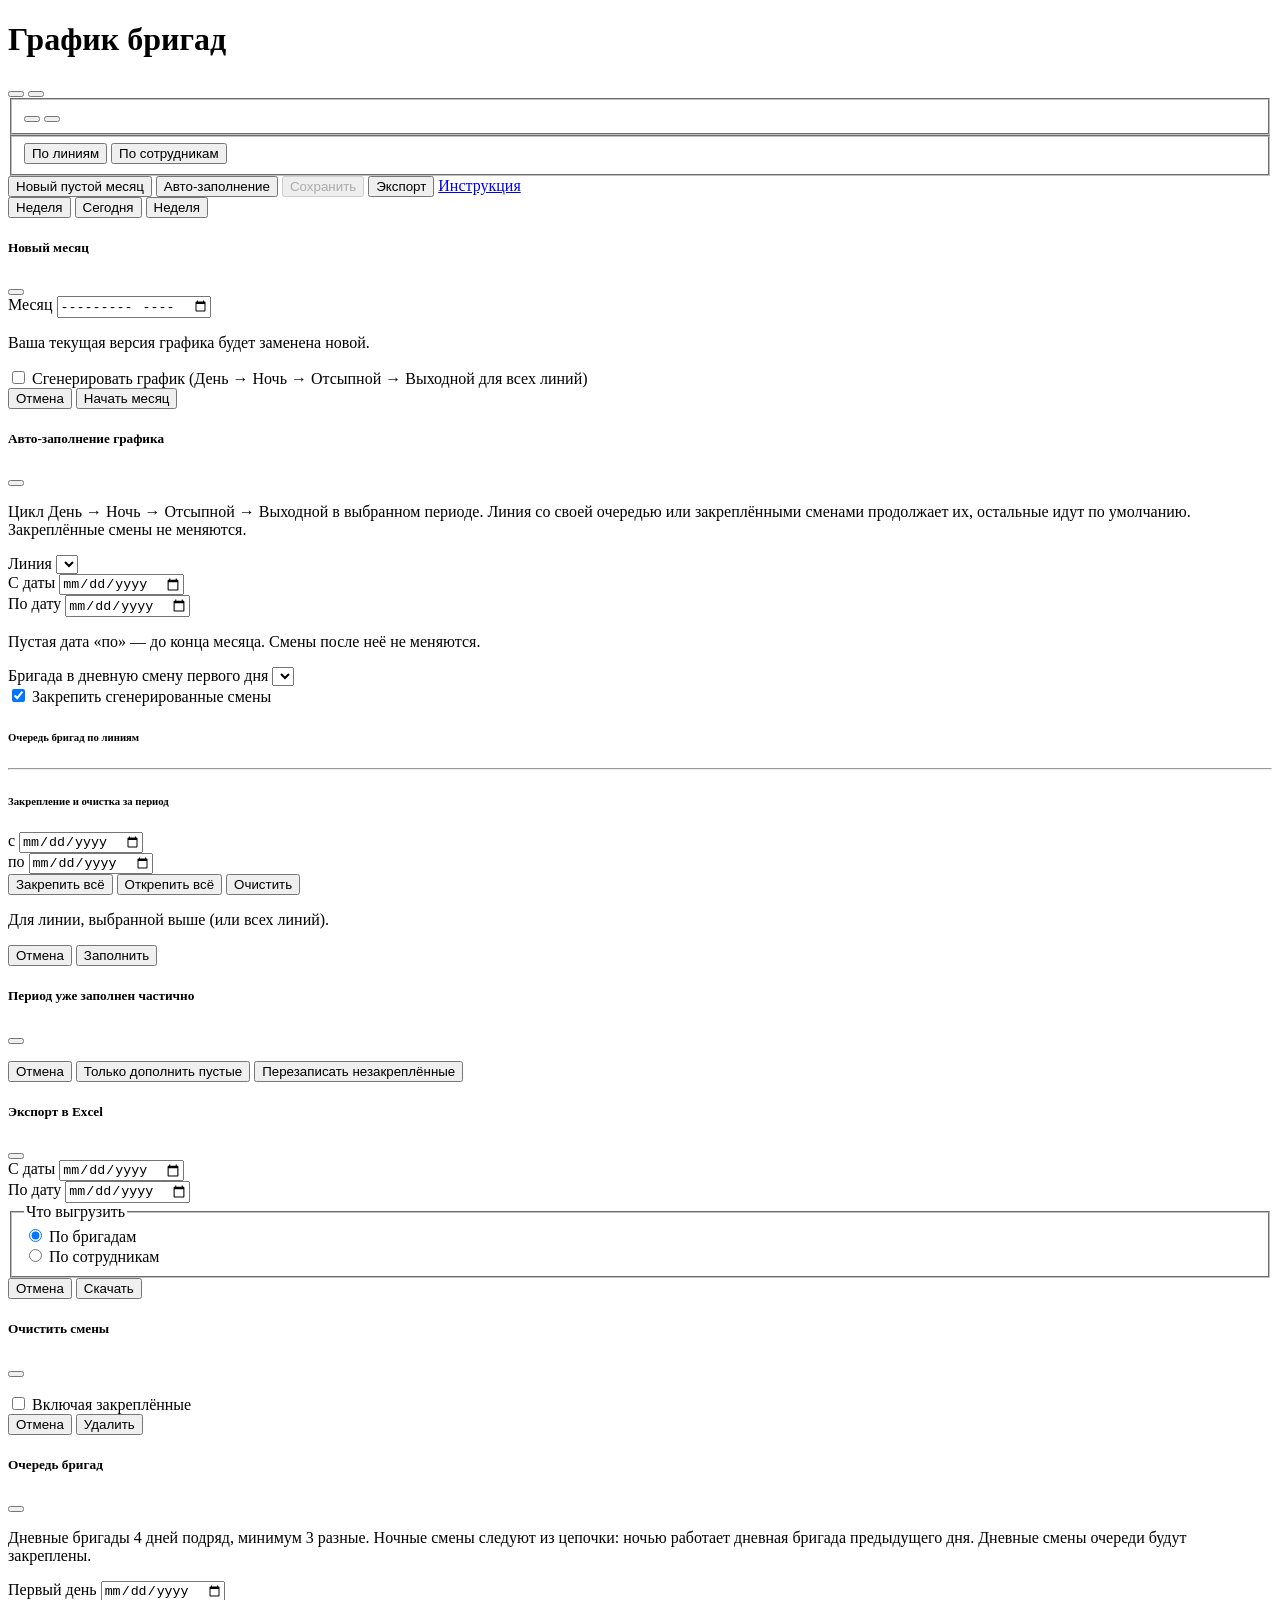
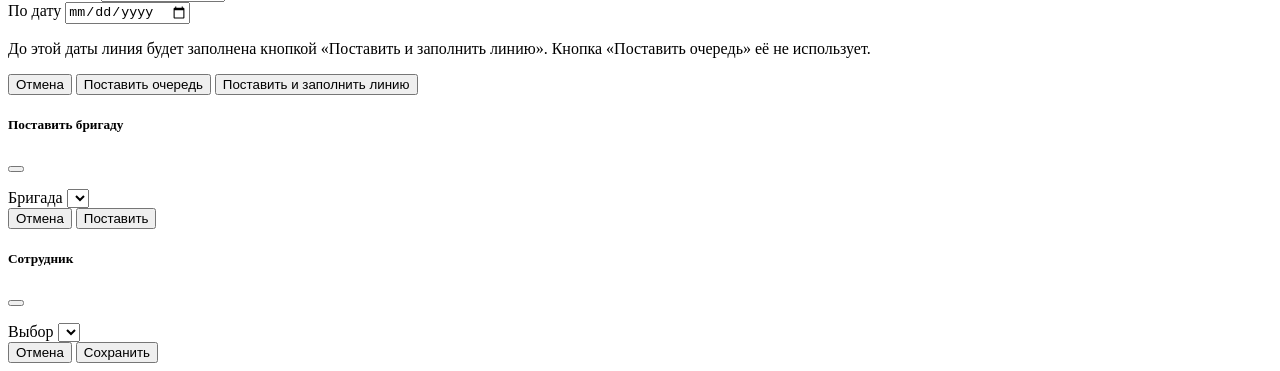
==== commit f37eb663: "Added scrolling" ====
--- a/src/main/resources/static/index.html
+++ b/src/main/resources/static/index.html
@@ -70,7 +70,19 @@
 
   <div class="workspace">
     <section class="panel grid-panel" aria-label="График">
-      <div class="grid-scroll" id="gridScroll"></div>
+      <!-- Scrolling the days: a week back / forward, today as the first visible day -->
+      <div class="grid-nav" role="toolbar" aria-label="Листать дни">
+        <button type="button" class="btn btn-sm btn-outline-dark" id="weekBackButton" title="На 7 дней назад">
+          <span class="fas fa-chevron-left me-1"></span>Неделя
+        </button>
+        <button type="button" class="btn btn-sm btn-outline-dark" id="todayButton">Сегодня</button>
+        <button type="button" class="btn btn-sm btn-outline-dark" id="weekForwardButton" title="На 7 дней вперёд">
+          Неделя<span class="fas fa-chevron-right ms-1"></span>
+        </button>
+        <span class="grid-nav-range" id="visibleDays"></span>
+      </div>
+      <!-- tabindex: Left / Right arrows scroll by one day when the grid has the focus -->
+      <div class="grid-scroll" id="gridScroll" tabindex="0" role="region" aria-label="График: стрелки влево и вправо — листать дни"></div>
     </section>
 
     <aside class="panel drawer" id="drawer" hidden aria-label="Подробности">
